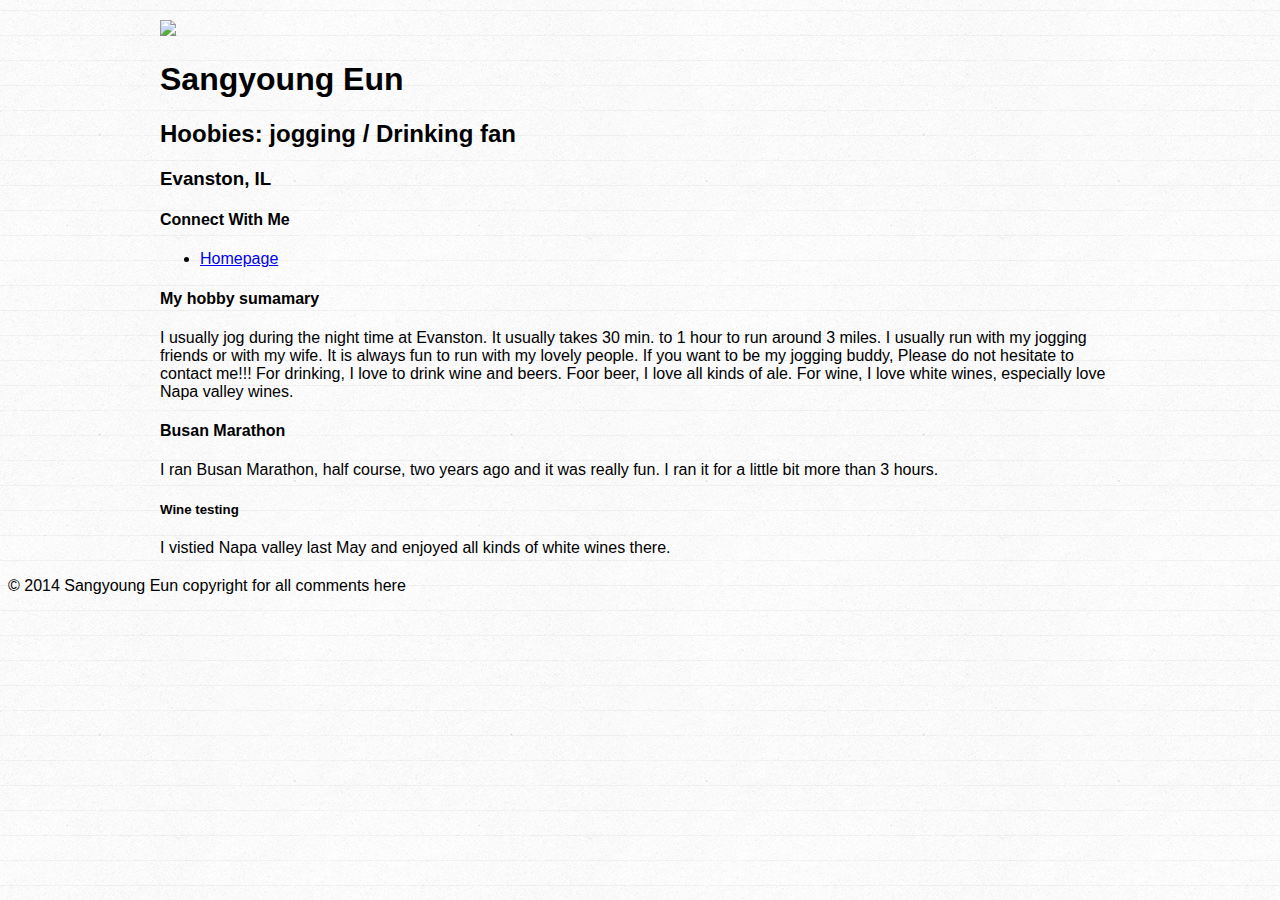
==== Summary.html @ 4875d805 "Hobby introduction" ====
<!DOCTYPE html>
<html>
<head>
  <title>Sangyoung Eun</title>
  <meta charset="UTF-8">
  <link rel="stylesheet" type="text/css" href="style.css">
 <link href='http://fonts.googleapis.com/css?family=Pacifico' rel='stylesheet' type='text/css'>
 <link href='http://fonts.googleapis.com/css?family=Droid+Sans' rel='stylesheet' type='text/css'>
  <script src="http://ajax.googleapis.com/ajax/libs/jquery/1.11.1/jquery.min.js"></script>
</head>
<body>
  <div id="wrapper">
    <p>
      <img src="beer.jpg">
    </p>
    <h1>Sangyoung Eun</h1>
    <h2>Hoobies: jogging / Drinking fan</h2>
    <h3>Evanston, IL</h3>
    <div id="connect">
      <h4>Connect With Me</h4>
      <ul>
        <li><a href="http://esilver1983.github.io/">Homepage</a></li>
      </ul>
    </div>
    <div id="summary">
      <h4>My hobby sumamary</h4>
      <p>
        I usually jog during the night time at Evanston. It usually takes 30 min. to 1 hour to run around 3 miles. 
        I usually run with my jogging friends or with my wife. It is always fun to run with my lovely people. 
        If you want to be my jogging buddy, Please do not hesitate to contact me!!!

        For drinking, I love to drink wine and beers. Foor beer, I love all kinds of ale. For wine, I love white wines, especially love Napa valley wines. 
      </p>
    </div>
    <div id="experience">
      <h4>Busan Marathon</h4>
        <p>I ran Busan Marathon, half course, two years ago and it was really fun. I ran it for a little bit more than 3 hours.</p>
      </div>
      <div>
        <h5>Wine testing</h5>
        <p>I vistied Napa valley last May and enjoyed all kinds of white wines there.</p>
      </div>
    </div>
    <div id="skills">
  <div id="footer">
    © 2014 Sangyoung Eun copyright for all comments here
  </div>
</body>
</html>
---- style.css ----
body {
  font-family: 'helvetica neue', arial, sans-serif;
  font-weight: 300;
  background: url(linedpaper.png) repeat;
}
#wrapper {
  width: 960px;
  margin: 20px auto;
}
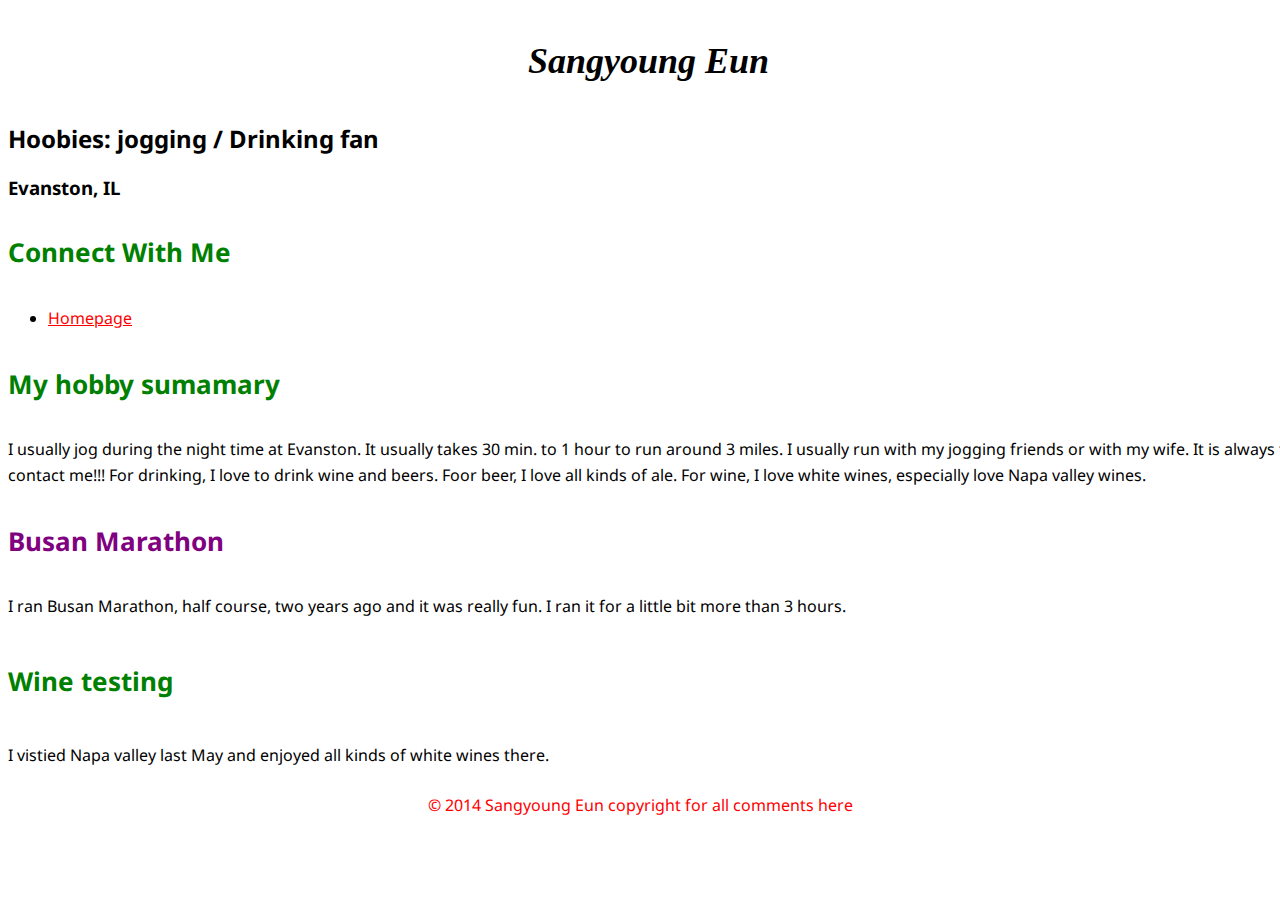
==== commit 355e4851: "Hobby introduction 2" ====
--- a/Summary.html
+++ b/Summary.html
@@ -19,7 +19,7 @@
     <div id="connect">
       <h4>Connect With Me</h4>
       <ul>
-        <li><a href="http://esilver1983.github.io/">Homepage</a></li>
+        <li><a href="index.html">Homepage</a></li>
       </ul>
     </div>
     <div id="summary">
--- a/style.css
+++ b/style.css
@@ -1,9 +1,71 @@
+/* Turn the links red */
+a {
+	color: red;
+}
+
+/* Make the name 36px font and italicized */
+h1 {
+	font-size: 36px;
+	font-style: italic; 
+	width: 960px;
+	margin: 20px auto;
+	padding: 20px;
+}
+
+/* Make the section headers (e.g. Summary, Experience) 26px font */
+h4 {
+	font-size: 26px;
+	color: green;
+}
+div#experience h4 {
+color: purple;
+}
+
+/* Make the job descriptions (e.g. Co-Owner, A1A Car Wash) blue and 20px font */
+h5 {
+	color: green;
+	font-size: 26px;
+}
+/* Put a border around the photo, set it to the right */
+img {
+	border: 10px solid grey;
+	border-radius: 30px;
+	box-shadow: 10px 10px 10px;
+	float: right;
+
+}
+
+/* Set the font family for the whole document, and add a background image */
 body {
-  font-family: 'helvetica neue', arial, sans-serif;
-  font-weight: 300;
-  background: url(linedpaper.png) repeat;
+	font-family: 'Droid sans','pachifico';
+	background-image: url(bakground2.jpg);
+	background-size: cover;
+	background-position: center center;
+	background-attachment: fixed;
 }
-#wrapper {
-  width: 960px;
-  margin: 20px auto;
+/* Give the paragraphs and lists a 26px line height */
+p, li{
+	line-height: 26px;
 }
+
+/* Make the links purple when I put my mouse over it */
+a:hover {
+	color: purple;
+}
+/* Make the content of the page "sit on top of" the background */
+div#wrapper{
+	background-color: white;
+	width: 2000px;
+	margin: 10px auto;
+	padding: 1	px;
+}
+/* Make it so you can see the footer and center it */
+div#footer {
+	color: red;
+	margin: 10px auto;
+	padding: 10px;
+	text-align: center;
+}
+h1 {
+	font-family: 'times new roman'
+}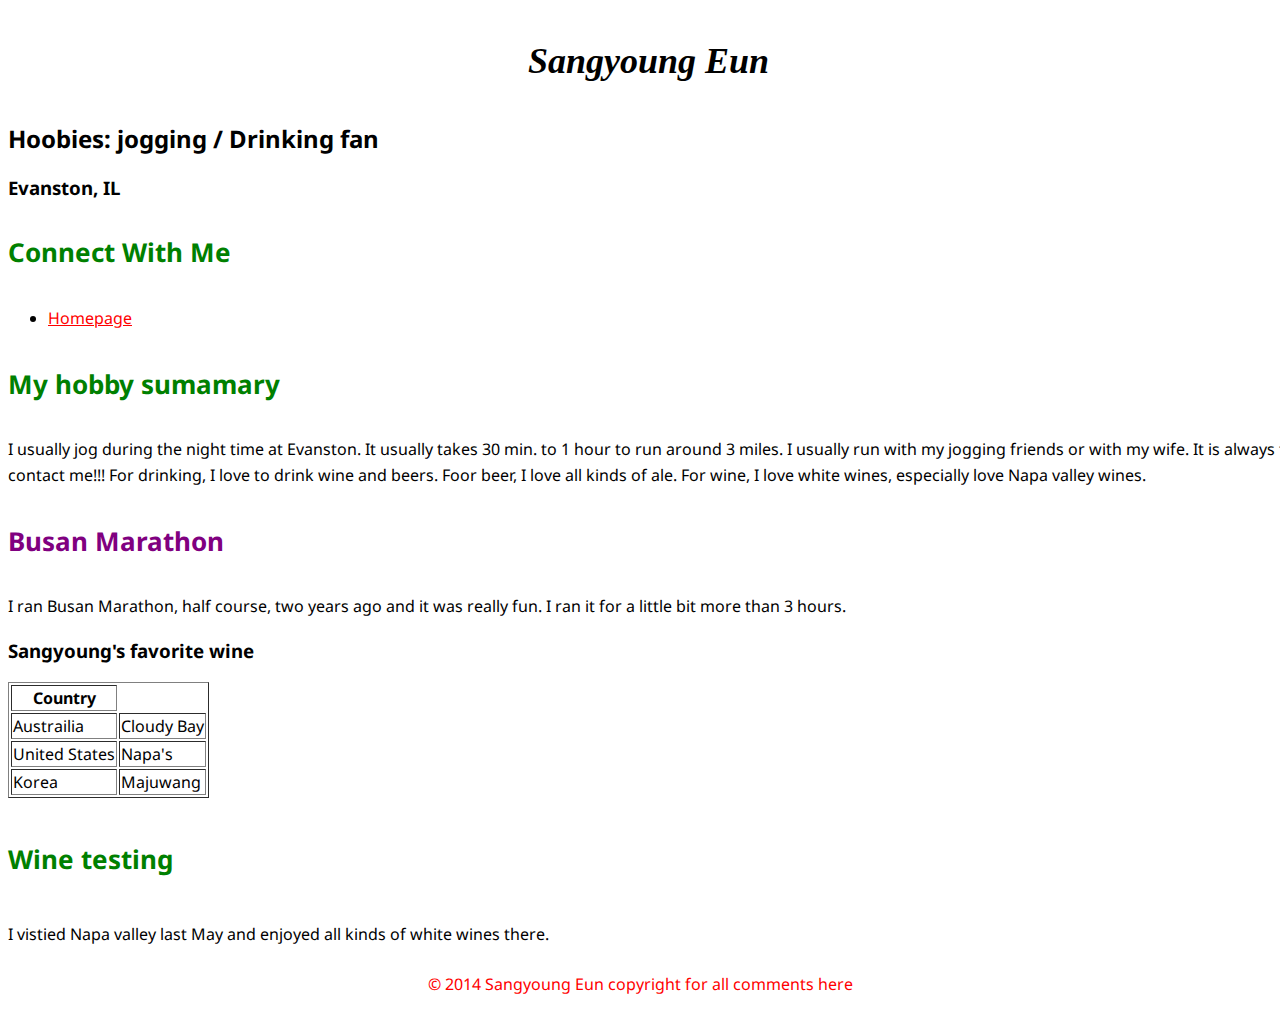
==== commit 63da420b: "hobby introduction 4" ====
--- a/Summary.html
+++ b/Summary.html
@@ -3,7 +3,7 @@
 <head>
   <title>Sangyoung Eun</title>
   <meta charset="UTF-8">
-  <link rel="stylesheet" type="text/css" href="style.css">
+  <link rel="stylesheet" type="text/css" href="style2.css">
  <link href='http://fonts.googleapis.com/css?family=Pacifico' rel='stylesheet' type='text/css'>
  <link href='http://fonts.googleapis.com/css?family=Droid+Sans' rel='stylesheet' type='text/css'>
   <script src="http://ajax.googleapis.com/ajax/libs/jquery/1.11.1/jquery.min.js"></script>
@@ -36,12 +36,38 @@
       <h4>Busan Marathon</h4>
         <p>I ran Busan Marathon, half course, two years ago and it was really fun. I ran it for a little bit more than 3 hours.</p>
       </div>
+      <h3>Sangyoung's favorite wine</h3>
+<!-- Tables -->
+<table border="black">
+  <font color="green" face="rockwell">
+
+  <tr>
+    <th>Country</th>
+  </tr>
+  <tr>
+    <td>Austrailia</td>
+    <td>Cloudy Bay</td>
+  </tr>
+  <tr>
+    <td>United States</td>
+    <td>Napa's</td>
+  </tr>
+  <tr>
+    <td>Korea</td>
+    <td>Majuwang</td>
+  </tr>
+  </font>
+
+</table> 
       <div>
         <h5>Wine testing</h5>
         <p>I vistied Napa valley last May and enjoyed all kinds of white wines there.</p>
       </div>
     </div>
-    <div id="skills">
+        
+
+    </div>
+
   <div id="footer">
     © 2014 Sangyoung Eun copyright for all comments here
   </div>
--- a/style2.css
+++ b/style2.css
@@ -0,0 +1,71 @@
+/* Turn the links red */
+a {
+	color: red;
+}
+
+/* Make the name 36px font and italicized */
+h1 {
+	font-size: 36px;
+	font-style: italic; 
+	width: 960px;
+	margin: 20px auto;
+	padding: 20px;
+}
+
+/* Make the section headers (e.g. Summary, Experience) 26px font */
+h4 {
+	font-size: 26px;
+	color: green;
+}
+div#experience h4 {
+color: purple;
+}
+
+/* Make the job descriptions (e.g. Co-Owner, A1A Car Wash) blue and 20px font */
+h5 {
+	color: green;
+	font-size: 26px;
+}
+/* Put a border around the photo, set it to the right */
+img {
+	border: 10px solid grey;
+	border-radius: 30px;
+	box-shadow: 10px 10px 10px;
+	float: right;
+
+}
+
+/* Set the font family for the whole document, and add a background image */
+body {
+	font-family: 'Droid sans','pachifico';
+	background-image: url(bakground2.jpg);
+	background-size: cover;
+	background-position: center center;
+	background-attachment: fixed;
+}
+/* Give the paragraphs and lists a 26px line height */
+p, li{
+	line-height: 26px;
+}
+
+/* Make the links purple when I put my mouse over it */
+a:hover {
+	color: purple;
+}
+/* Make the content of the page "sit on top of" the background */
+div#wrapper{
+	background-color: white;
+	width: 2000px;
+	margin: 10px auto;
+	padding: 1	px;
+}
+/* Make it so you can see the footer and center it */
+div#footer {
+	color: red;
+	margin: 10px auto;
+	padding: 10px;
+	text-align: center;
+}
+h1 {
+	font-family: 'times new roman'
+}